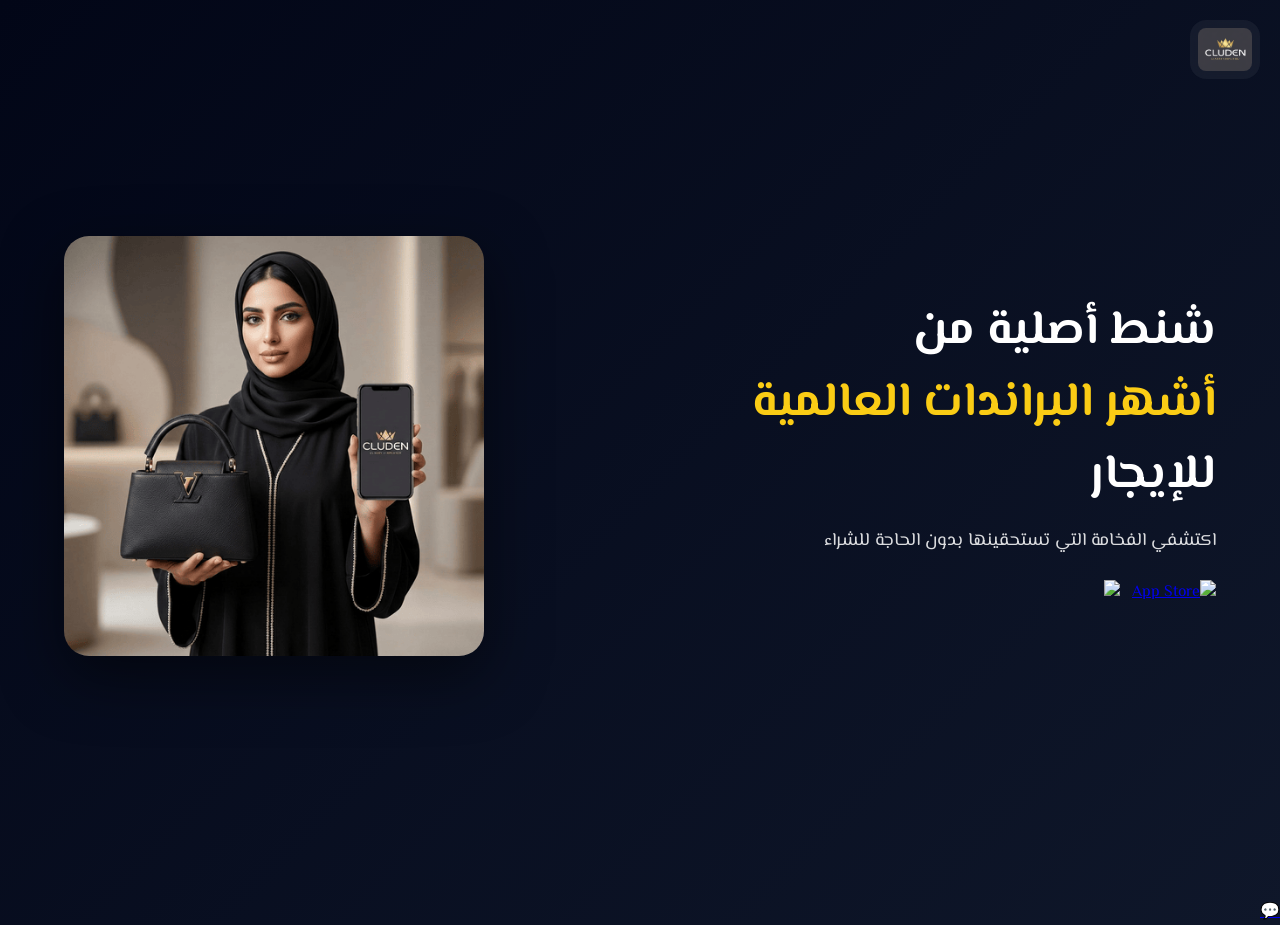
==== index.html @ 45c0eecd "Update index.html" ====
<!DOCTYPE html>
<html lang="ar" dir="rtl">
<head>


<!-- Google tag (gtag.js) -->
<script async src="https://www.googletagmanager.com/gtag/js?id=AW-18119124850"></script>
<script>
  window.dataLayer = window.dataLayer || [];
  function gtag(){dataLayer.push(arguments);}
  gtag('js', new Date());

  gtag('config', 'AW-18119124850');
</script>


  
  <meta name="viewport" content="width=device-width, initial-scale=1.0">
  <link rel="icon" type="image/png" href="images/favicon.png">
  <meta charset="UTF-8">
  <title>Cluden</title>

  <!-- 🔥 ربط CSS (هذا أهم شيء) -->
  <link rel="stylesheet" href="./style.css">

  <!-- الخط -->
  <link href="https://fonts.googleapis.com/css2?family=El+Messiri:wght@300;400;700&display=swap" rel="stylesheet">
</head>

<body>

<section class="hero">

  <!-- LOGO -->
  <div class="logo">
    <img src="images/logo.png">
  </div>

  <div class="container">

    <!-- TEXT -->
    <div class="text">
      <h1>
        شنط أصلية من <br>
        <span>أشهر البراندات العالمية</span><br>
        للإيجار
      </h1>

      <p>اكتشفي الفخامة التي تستحقينها بدون الحاجة للشراء</p>

    <div class="store-buttons">
  <a href="https://apps.apple.com/sa/app/cluden/id6757760646" target="_blank">
    <img src="https://developer.apple.com/assets/elements/badges/download-on-the-app-store.svg" alt="App Store">
  </a>

        <a href="https://play.google.com/store/apps/details?id=app.saud.mansoj" target="_blank">
          <img src="https://upload.wikimedia.org/wikipedia/commons/7/78/Google_Play_Store_badge_EN.svg">
        </a>
      </div>
    </div>

    <!-- IMAGE -->
    <div class="image">
      <img src="images/hero.png">
    </div>

  </div>

</section>
<a href="https://wa.me/966501234567" target="_blank" class="whatsapp-btn">
  💬
</a>
</body>
</html>
---- style.css ----
/* ================= RESET ================= */
* {
  margin: 0;
  padding: 0;
  box-sizing: border-box;
}

/* ================= BODY ================= */
body {
  font-family: 'El Messiri', sans-serif;
  background: linear-gradient(135deg, #020617, #0f172a);
  color: white;
  direction: rtl;
}

/* ================= HERO ================= */
.hero {
  position: relative;
  min-height: 100vh;
  display: flex;
  align-items: center;
}

/* ================= CONTAINER ================= */
.container {
  width: 90%;
  margin: auto;
  display: flex;
  align-items: center;
  justify-content: space-between;
  gap: 50px;
}

/* ================= TEXT ================= */
.text {
  max-width: 520px;
}

h1 {
  font-size: 48px;
  line-height: 1.5;
  font-weight: 700;
}

h1 span {
  color: #facc15; /* ذهبي */
}

p {
  margin-top: 15px;
  font-size: 18px;
  opacity: 0.85;
}

/* ================= BUTTONS ================= */
.store-buttons {
  display: flex;
  gap: 12px;
  margin-top: 25px;
}

.store-buttons img {
  height: 48px;
  transition: 0.3s;
}

.store-buttons img:hover {
  transform: scale(1.05);
}

/* ================= IMAGE ================= */
.image img {
  width: 420px;
  border-radius: 25px;
  box-shadow: 0 20px 60px rgba(0,0,0,0.5);
}

/* ================= LOGO ================= */
.logo {
  position: absolute !important;
  top: 20px !important;
  right: 20px !important;
  left: auto !important;
  transform: none !important;
  margin: 0 !important;
  z-index: 9999;
}

.logo img {
  width: 70px;
  border-radius: 16px;
  background: rgba(255,255,255,0.05);
  padding: 8px;
  backdrop-filter: blur(10px);
}

/* ================= RESPONSIVE ================= */
@media (max-width: 900px) {
  .container {
    flex-direction: column;
    text-align: center;
  }

  .image img {
    width: 300px;
    margin-top: 30px;
  }

  h1 {
    font-size: 32px;
  }

  .logo {
    left: 50%;
    transform: translateX(-50%);
  }
}
/* 📱 MOBILE RESPONSIVE */
@media (max-width: 768px) {

  .container {
    flex-direction: column;
    text-align: center;
    padding: 40px 20px;
  }

  .text {
    order: 1;
  }

  .image {
    order: 2;
    margin-top: 30px;
  }

  .image img {
    width: 90%;
    max-width: 320px;
  }

  .text h1 {
    font-size: 28px;
    line-height: 1.6;
  }

  .text p {
    font-size: 14px;
    margin-top: 10px;
  }

  .store-buttons {
    justify-content: center;
    flex-wrap: wrap;
    gap: 10px;
  }

  .store-buttons img {
    width: 140px;
  }

  .logo {
    top: 15px;
    right: 15px;
  }

 .logo img {
    width: 105px; /* 👈 كان 50، كبرناه */
    padding: 6px;
  }
}
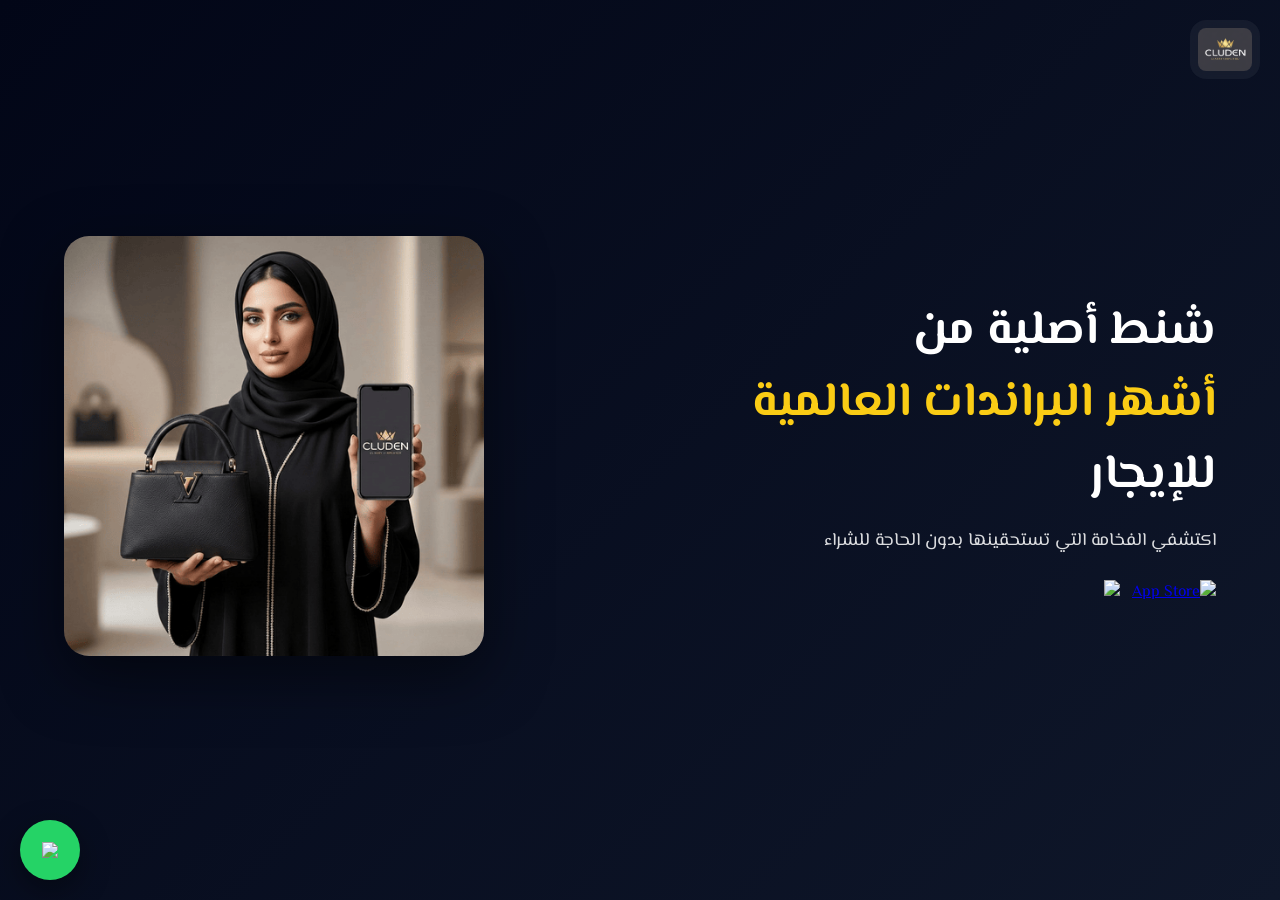
==== commit ce7d6884: "Update index.html" ====
--- a/index.html
+++ b/index.html
@@ -68,7 +68,7 @@
 
 </section>
 <a href="https://wa.me/966501234567" target="_blank" class="whatsapp-btn">
-  💬
+  <img src="https://cdn-icons-png.flaticon.com/512/733/733585.png">
 </a>
 </body>
 </html>
--- a/style.css
+++ b/style.css
@@ -168,3 +168,25 @@
     padding: 6px;
   }
 }
+.whatsapp-btn {
+  position: fixed;
+  bottom: 20px;
+  left: 20px; /* عشان عربي */
+  background: #25D366;
+  color: white;
+  font-size: 28px;
+  width: 60px;
+  height: 60px;
+  border-radius: 50%;
+  display: flex;
+  align-items: center;
+  justify-content: center;
+  text-decoration: none;
+  box-shadow: 0 10px 30px rgba(0,0,0,0.4);
+  z-index: 9999;
+  transition: 0.3s;
+}
+
+.whatsapp-btn:hover {
+  transform: scale(1.1);
+}
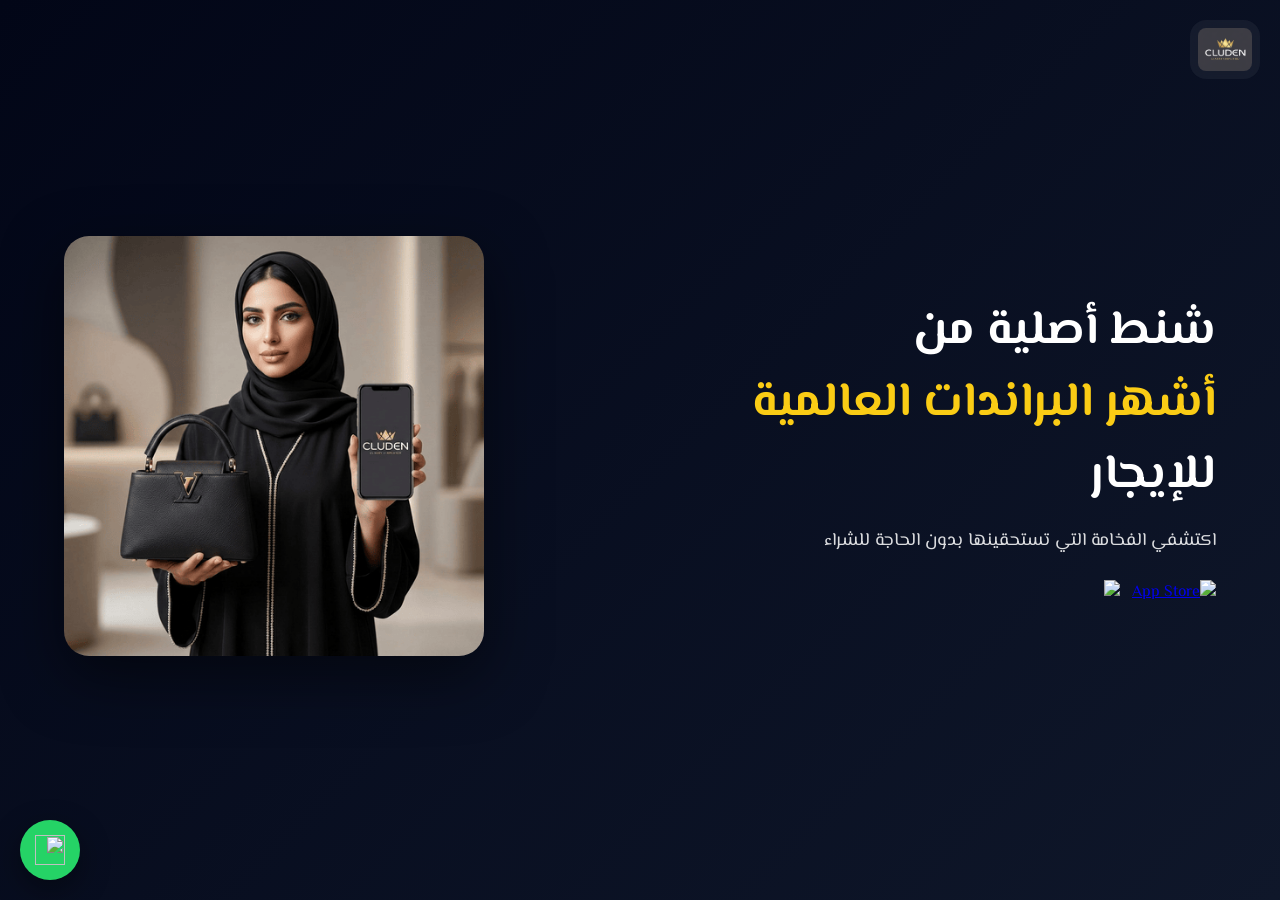
==== commit 1175683b: "Update index.html" ====
--- a/index.html
+++ b/index.html
@@ -67,7 +67,7 @@
   </div>
 
 </section>
-<a href="https://wa.me/966501234567" target="_blank" class="whatsapp-btn">
+<a href="https://wa.me/966560003161" target="_blank" class="whatsapp-btn">
   <img src="https://cdn-icons-png.flaticon.com/512/733/733585.png">
 </a>
 </body>
--- a/style.css
+++ b/style.css
@@ -171,22 +171,20 @@
 .whatsapp-btn {
   position: fixed;
   bottom: 20px;
-  left: 20px; /* عشان عربي */
-  background: #25D366;
-  color: white;
-  font-size: 28px;
+  left: 20px;
   width: 60px;
   height: 60px;
+  background: #25D366;
   border-radius: 50%;
   display: flex;
   align-items: center;
   justify-content: center;
-  text-decoration: none;
+  z-index: 9999;
   box-shadow: 0 10px 30px rgba(0,0,0,0.4);
-  z-index: 9999;
-  transition: 0.3s;
 }
 
-.whatsapp-btn:hover {
-  transform: scale(1.1);
+/* 🔥 أهم سطر */
+.whatsapp-btn img {
+  width: 30px;
+  height: 30px;
 }
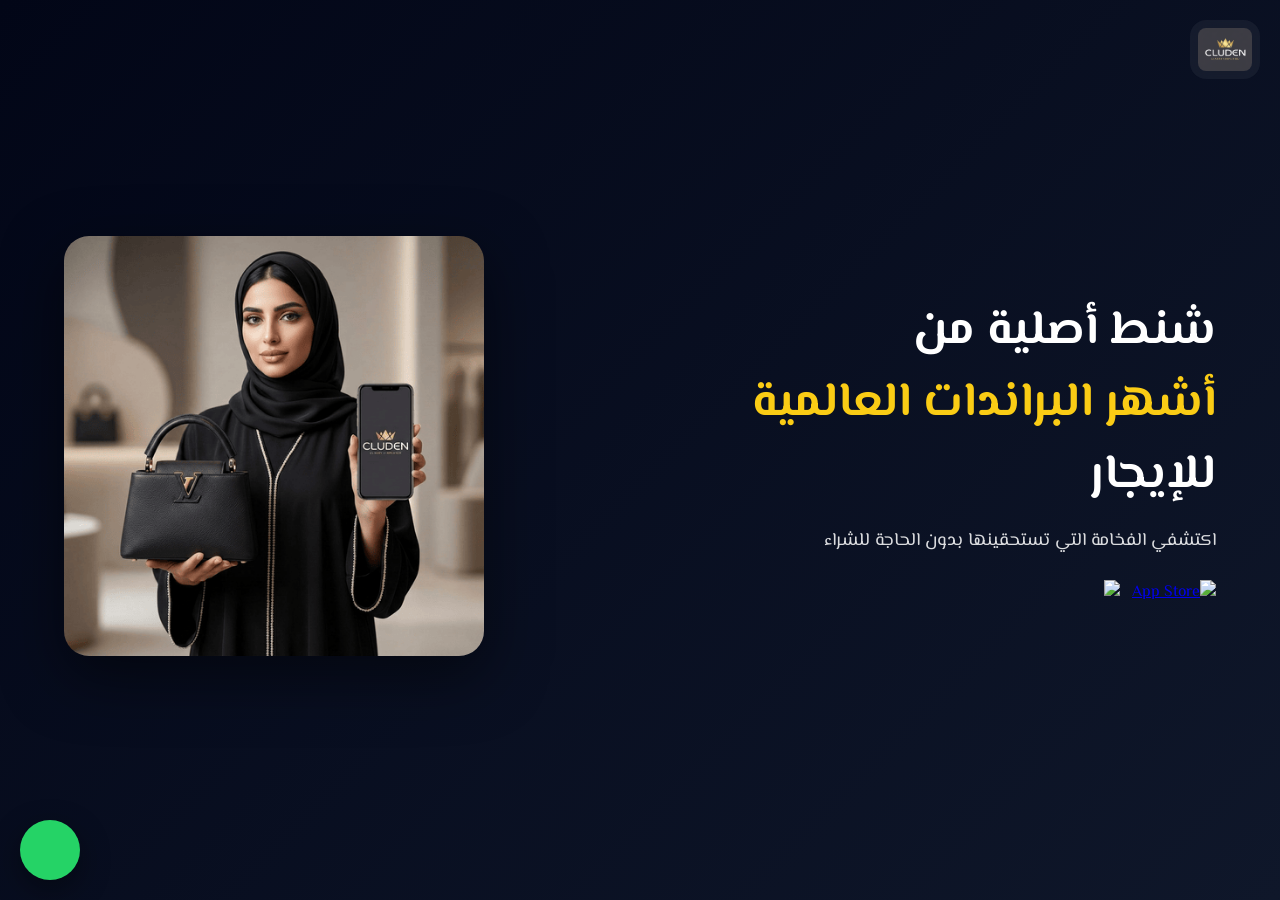
==== commit d1afc43e: "Update index.html" ====
--- a/index.html
+++ b/index.html
@@ -67,8 +67,14 @@
   </div>
 
 </section>
-<a href="https://wa.me/966560003161" target="_blank" class="whatsapp-btn">
-  <img src="https://cdn-icons-png.flaticon.com/512/733/733585.png">
+<a href="https://wa.me/966560003161" 
+   target="_blank" 
+   class="whatsapp-btn"
+   onclick="gtag('event', 'conversion', {
+     'send_to': 'AW-18119124850/uyLZCL2U7aUcEPLO779D',
+     'value': 1.0,
+     'currency': 'SAR'
+   }); setTimeout(function(){ window.location.href='https://wa.me/966560003161'; }, 500); return false;">
 </a>
 </body>
 </html>
--- a/style.css
+++ b/style.css
@@ -188,3 +188,112 @@
   width: 30px;
   height: 30px;
 }
+/* WHY PAGE */
+.why-page {
+  padding: 120px 20px;
+  text-align: center;
+}
+
+.why-page h1 {
+  font-size: 40px;
+  margin-bottom: 10px;
+}
+
+.subtitle {
+  opacity: 0.7;
+  margin-bottom: 50px;
+}
+
+.features {
+  display: grid;
+  grid-template-columns: repeat(4, 1fr);
+  gap: 20px;
+  max-width: 1000px;
+  margin: auto;
+}
+
+.feature {
+  background: rgba(255,255,255,0.04);
+  padding: 25px;
+  border-radius: 20px;
+}
+
+.feature h3 {
+  margin-bottom: 10px;
+}
+
+/* NAV */
+.nav {
+  position: absolute;
+  top: 20px;
+  right: 20px;
+}
+
+.back {
+  color: white;
+  text-decoration: none;
+  opacity: 0.7;
+}
+
+/* MOBILE */
+@media (max-width: 768px) {
+  .features {
+    grid-template-columns: 1fr;
+  }
+}
+
+
+
+/* ================= SCREENS PAGE ================= */
+
+.header {
+  padding: 20px;
+}
+
+.back {
+  color: white;
+  text-decoration: none;
+  font-size: 14px;
+  opacity: 0.7;
+}
+
+.screens {
+  text-align: center;
+  padding: 60px 20px;
+}
+
+.screens h1 {
+  font-size: 36px;
+  margin-bottom: 10px;
+}
+
+.screens p {
+  opacity: 0.7;
+  margin-bottom: 40px;
+}
+
+.screens-grid {
+  display: grid;
+  grid-template-columns: repeat(4, 1fr);
+  gap: 20px;
+  width: 90%;
+  margin: auto;
+}
+
+.screens-grid img {
+  width: 100%;
+  border-radius: 20px;
+  box-shadow: 0 15px 40px rgba(0,0,0,0.4);
+  transition: 0.3s;
+}
+
+.screens-grid img:hover {
+  transform: scale(1.05);
+}
+
+/* 📱 موبايل */
+@media (max-width: 768px) {
+  .screens-grid {
+    grid-template-columns: repeat(2, 1fr);
+  }
+}
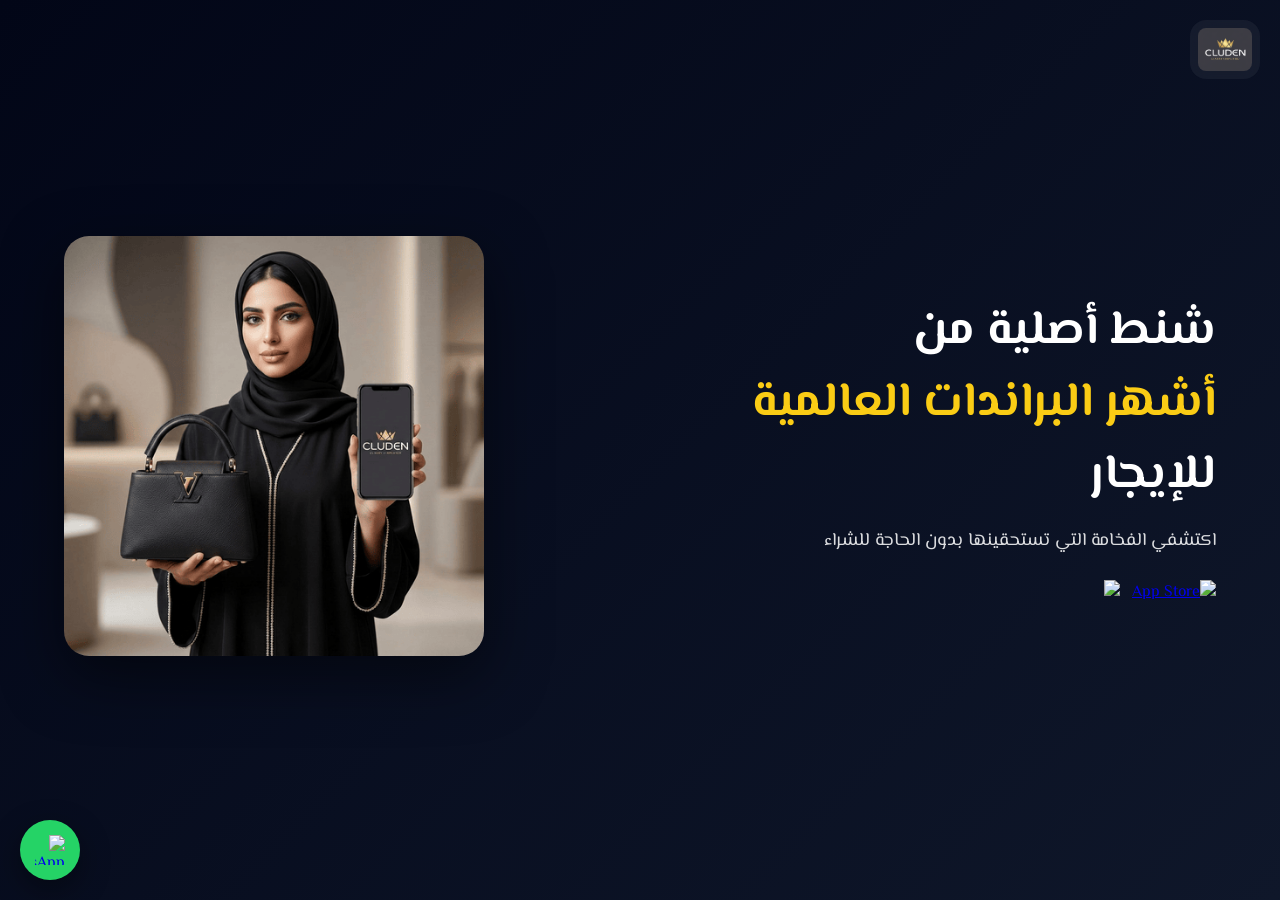
==== commit 9ae168a7: "Update index.html" ====
--- a/index.html
+++ b/index.html
@@ -70,11 +70,9 @@
 <a href="https://wa.me/966560003161" 
    target="_blank" 
    class="whatsapp-btn"
-   onclick="gtag('event', 'conversion', {
-     'send_to': 'AW-18119124850/uyLZCL2U7aUcEPLO779D',
-     'value': 1.0,
-     'currency': 'SAR'
-   }); setTimeout(function(){ window.location.href='https://wa.me/966560003161'; }, 500); return false;">
+   onclick="gtag('event','conversion',{'send_to':'AW-18119124850/uyLZCL2U7aUcEPLO779D'});">
+  
+  <img src="https://cdn-icons-png.flaticon.com/512/733/733585.png" alt="WhatsApp">
 </a>
 </body>
 </html>
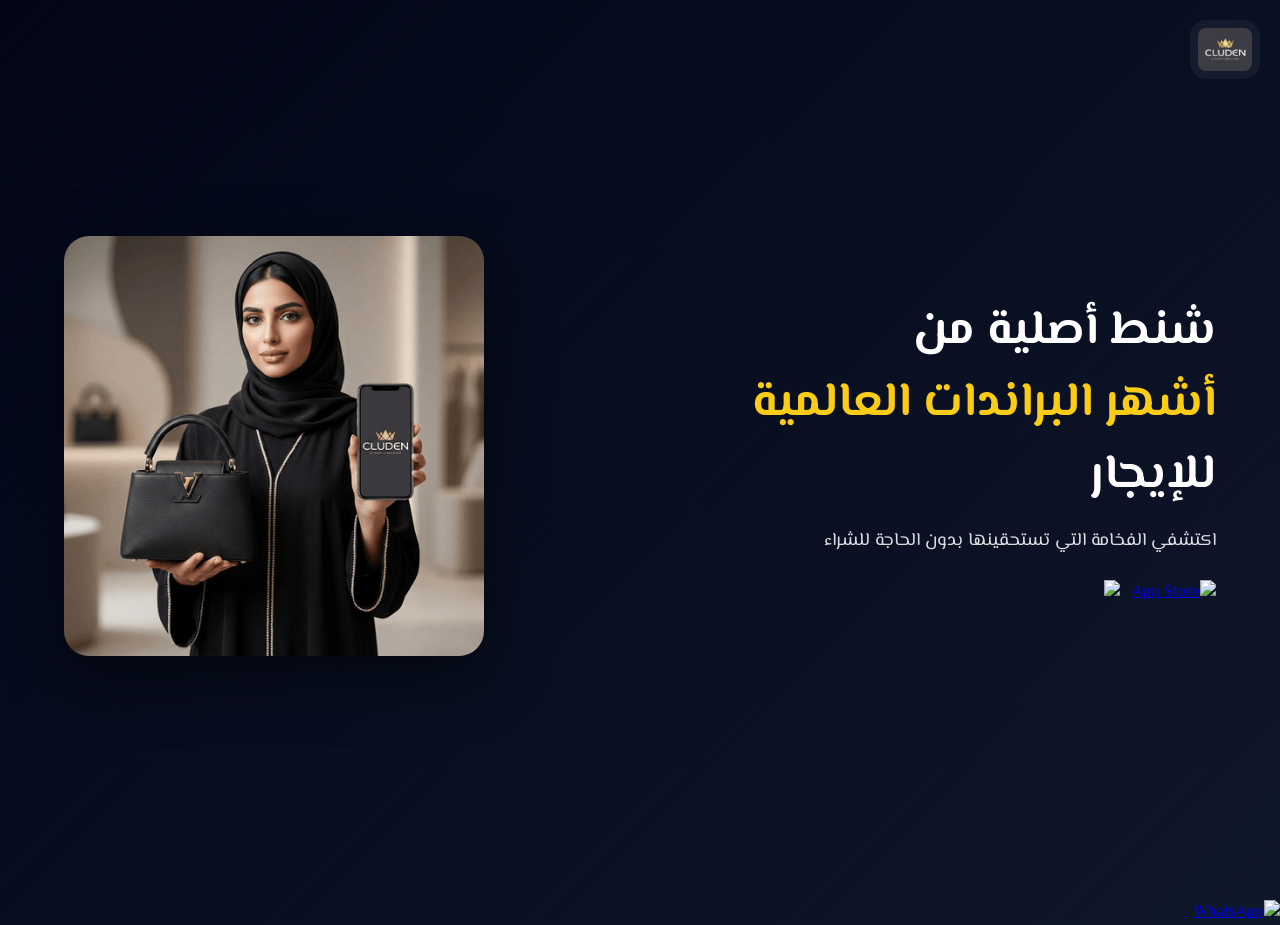
==== commit 2056f8bb: "Update index.html" ====
--- a/index.html
+++ b/index.html
@@ -67,10 +67,7 @@
   </div>
 
 </section>
-<a href="https://wa.me/966560003161" 
-   target="_blank" 
-   class="whatsapp-btn"
-   onclick="gtag('event','conversion',{'send_to':'AW-18119124850/uyLZCL2U7aUcEPLO779D'});">
+<a href="/thank-you.html" onclick="gtag('event','conversion',{'send_to':'AW-18119124850/uyLZCL2U7aUcEPLO779D'});">
   
   <img src="https://cdn-icons-png.flaticon.com/512/733/733585.png" alt="WhatsApp">
 </a>
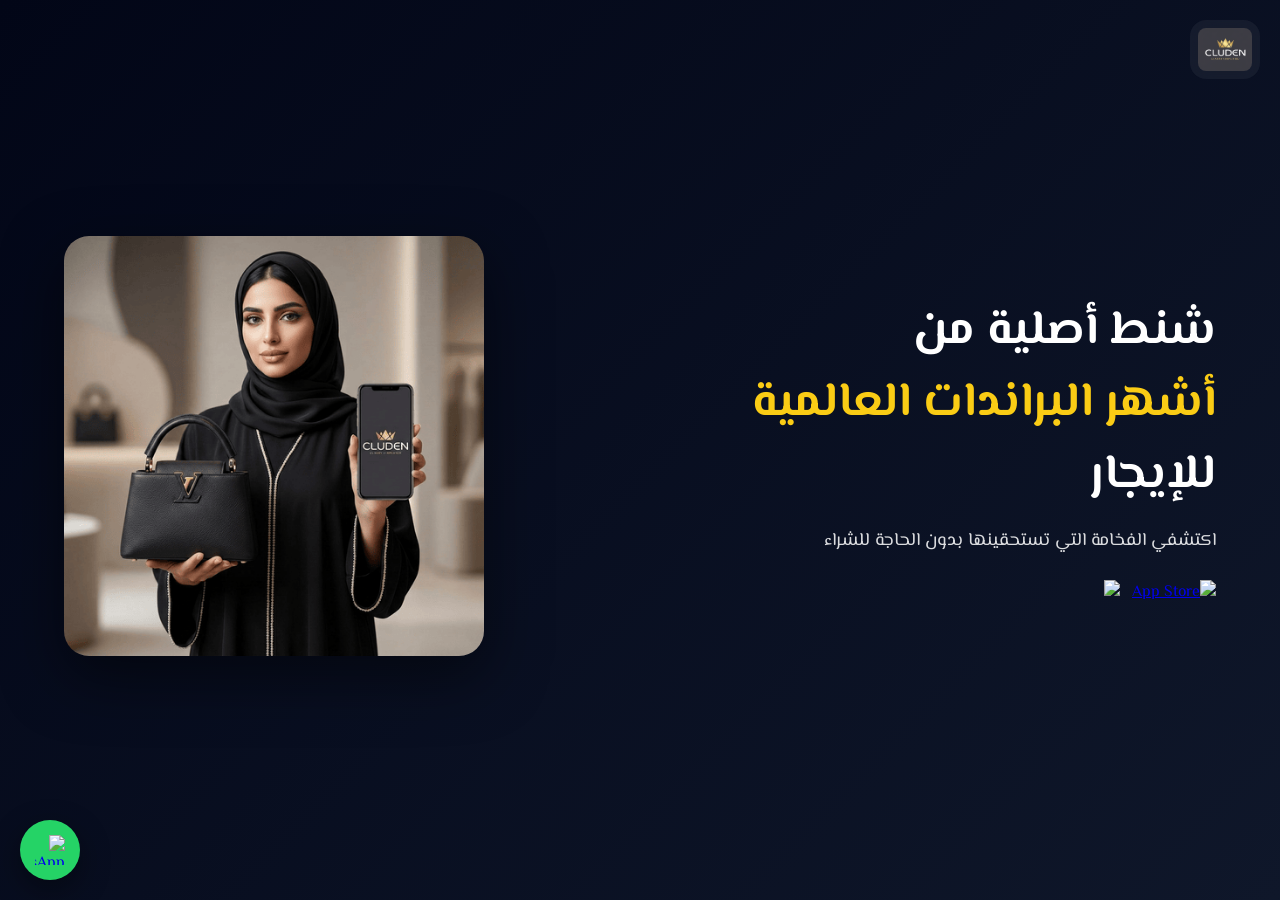
==== commit 6ac6d1e6: "Update index.html" ====
--- a/index.html
+++ b/index.html
@@ -67,8 +67,10 @@
   </div>
 
 </section>
-<a href="/thank-you.html" onclick="gtag('event','conversion',{'send_to':'AW-18119124850/uyLZCL2U7aUcEPLO779D'});">
-  
+<a href="/thank-you.html" 
+   class="whatsapp-btn"
+   onclick="gtag('event','conversion',{'send_to':'AW-18119124850/uyLZCL2U7aUcEPLO779D'});">
+
   <img src="https://cdn-icons-png.flaticon.com/512/733/733585.png" alt="WhatsApp">
 </a>
 </body>
